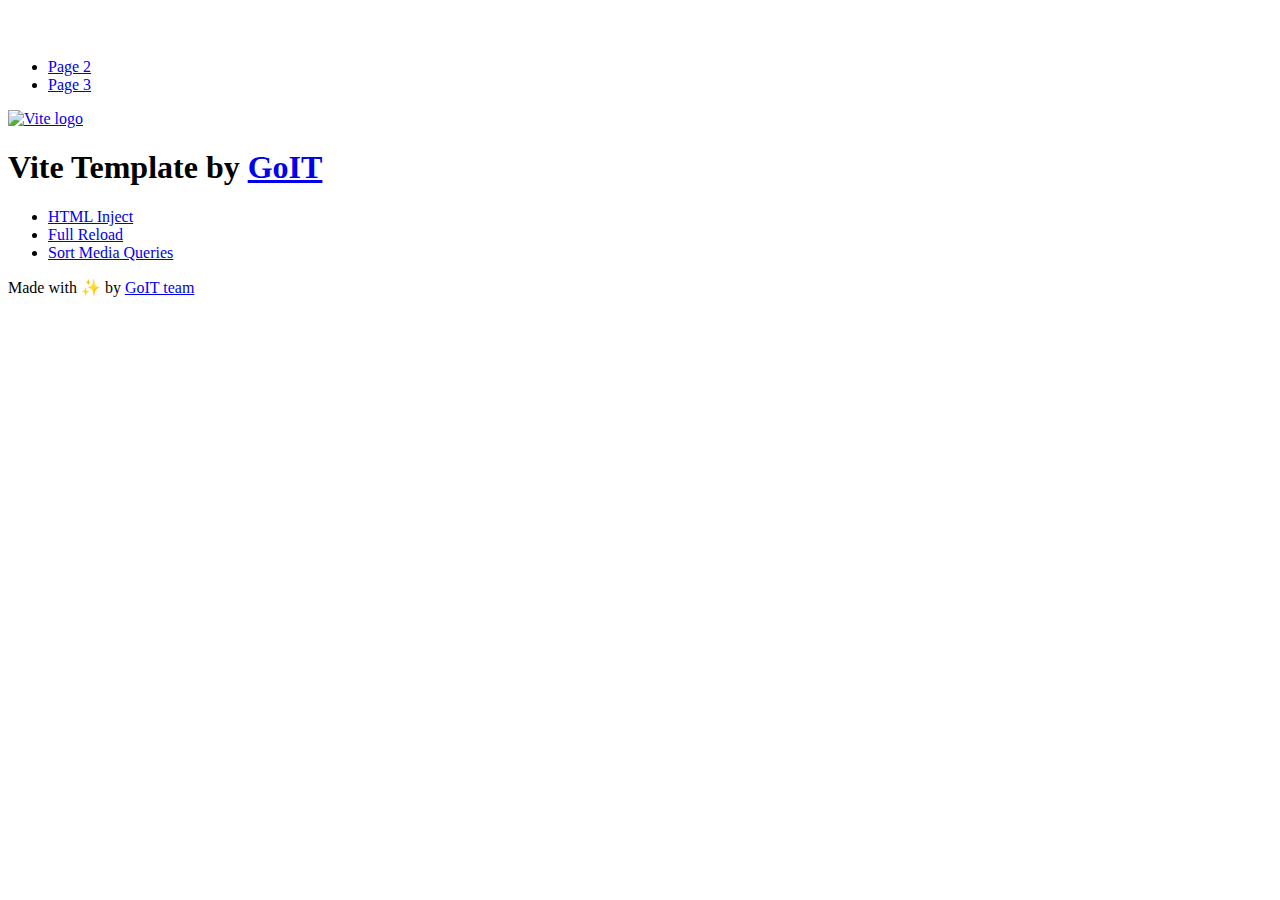
==== index.html @ 1aa5f612 "Deploying to gh-pages from @ ender179/goit-js-hw-10@8034562f84abec559c5a6ac49ad45bb3380a9602 🚀" ====
<!DOCTYPE html>
<html lang="en">
  <head>
    <meta charset="UTF-8" />
    <link rel="icon" type="image/svg+xml" href="/goit-js-hw-10/favicon.svg" />
    <meta name="viewport" content="width=device-width, initial-scale=1.0" />
    <title>Vanilla App Template</title>
    <script type="module" crossorigin src="/goit-js-hw-10/index.js"></script>
    <link rel="stylesheet" crossorigin href="/goit-js-hw-10/assets/styles-DvPDDfy5.css">
  </head>
  <body>
    <header class="header">
  <div class="container">
    <nav class="nav">
      <a class="nav-logo" href="./index.html" aria-label="Site logo">
        <svg class="nav-logo-icon" width="100" height="30">
          <use href="/goit-js-hw-10/assets/sprite-E8vg0sBb.svg#logo"></use>
        </svg>
      </a>
      <ul class="nav-list">
        <li class="nav-item">
          <a class="nav-link {=$highlight-act}" href="./page-2.html">Page 2</a>
        </li>
        <li class="nav-item">
          <a class="nav-link {=$highlight-curr}" href="./page-3.html">Page 3</a>
        </li>
      </ul>
    </nav>
  </div>
</header>


    <main>
      <!-- Loads the specified .html file -->
      <section class="vite-promo">
  <div class="container">
    <div class="vite-promo-thumb">
      <a
        class="vite-promo-link"
        href="https://vitejs.dev/"
        target="_blank"
        rel="noopener noreferrer"
        aria-label="Link to Vite official website"
        title="Vite.js  build tool"
      >
        <!-- Path to images as from index.html file -->
        <img
          class="pic"
          src="/goit-js-hw-10/assets/vite-logo-9o_aqrTe.png"
          alt="Vite logo"
          width="640"
          height="640"
        />
      </a>
    </div>
    <h1 class="main-title">
      <span class="main-title-gradient">Vite</span>
      Template by
      <a
        class="main-title-link"
        href="https://github.com/goitacademy/vanilla-app-template"
        target="_blank"
        rel="noopener noreferrer"
      >
        GoIT
      </a>
    </h1>
  </div>
</section>

      <article class="badges">
  <div class="container">
    <ul class="badges-list">
      <li class="badges-item">
        <a
          class="badges-link"
          href="https://www.npmjs.com/package/vite-plugin-html-inject"
          target="_blank"
          rel="noopener noreferrer"
        >
          HTML Inject
        </a>
      </li>
      <li class="badges-item">
        <a
          class="badges-link"
          href="https://www.npmjs.com/package/vite-plugin-full-reload"
          target="_blank"
          rel="noopener noreferrer"
        >
          Full Reload
        </a>
      </li>
      <li class="badges-item">
        <a
          class="badges-link"
          href="https://www.npmjs.com/package/postcss-sort-media-queries"
          target="_blank"
          rel="noopener noreferrer"
        >
          Sort Media Queries
        </a>
      </li>
    </ul>
  </div>
</article>

    </main>

    <footer class="footer">
  <div class="container">
    <p class="footer-desc">
      Made with ✨ by
      <a
        class="footer-link"
        href="https://goit.global/ua/"
        target="_blank"
        rel="noopener noreferrer"
      >
        GoIT team
      </a>
    </p>
  </div>
</footer>


  </body>
</html>
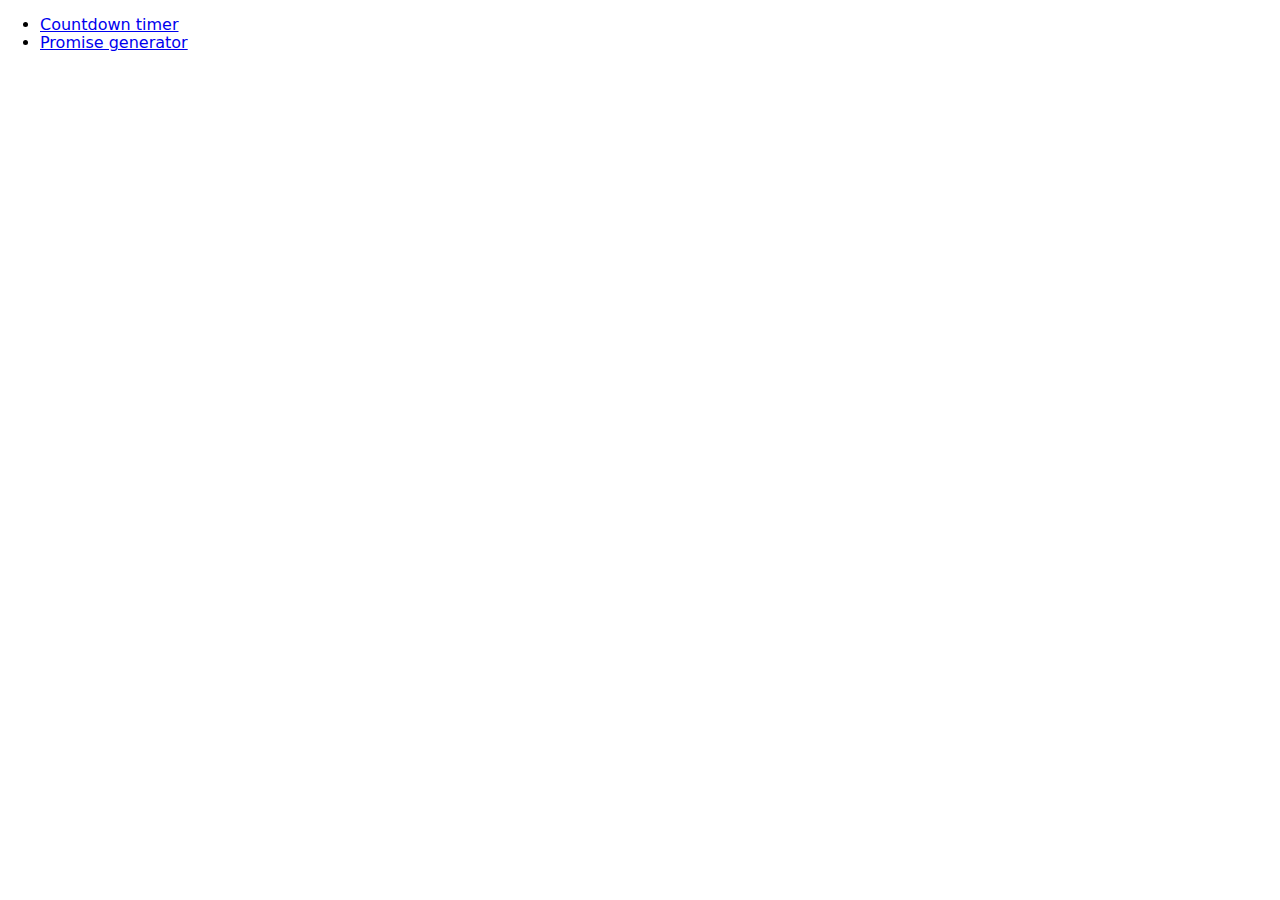
==== commit 852b0360: "Deploying to gh-pages from @ ender179/goit-js-hw-10@581128509818ccccc704c32121d3a94ab7d7d038 🚀" ====
--- a/index.html
+++ b/index.html
@@ -1,128 +1,34 @@
 <!DOCTYPE html>
 <html lang="en">
-  <head>
+
+<head>
     <meta charset="UTF-8" />
-    <link rel="icon" type="image/svg+xml" href="/goit-js-hw-10/favicon.svg" />
     <meta name="viewport" content="width=device-width, initial-scale=1.0" />
-    <title>Vanilla App Template</title>
-    <script type="module" crossorigin src="/goit-js-hw-10/index.js"></script>
-    <link rel="stylesheet" crossorigin href="/goit-js-hw-10/assets/styles-DvPDDfy5.css">
-  </head>
-  <body>
-    <header class="header">
-  <div class="container">
-    <nav class="nav">
-      <a class="nav-logo" href="./index.html" aria-label="Site logo">
-        <svg class="nav-logo-icon" width="100" height="30">
-          <use href="/goit-js-hw-10/assets/sprite-E8vg0sBb.svg#logo"></use>
-        </svg>
-      </a>
-      <ul class="nav-list">
-        <li class="nav-item">
-          <a class="nav-link {=$highlight-act}" href="./page-2.html">Page 2</a>
+    <title>Home-work 10</title>
+
+    <link rel="preconnect" href="https://fonts.googleapis.com" />
+    <link rel="preconnect" href="https://fonts.gstatic.com" crossorigin />
+    <link href="https://fonts.googleapis.com/css2?family=Montserrat&display=swap" rel="stylesheet" />
+
+    <link rel="stylesheet" href="https://cdn.jsdelivr.net/npm/modern-normalize@2.0.0/modern-normalize.min.css" />
+
+  <link rel="stylesheet" crossorigin href="/goit-js-hw-10/assets/index-BCXw75Zr.css">
+  <link rel="stylesheet" crossorigin href="/goit-js-hw-10/assets/common-BXnMUNtd.css">
+</head>
+
+<body>
+    <ul class="list">
+        <li>
+            <div class="btn-container">
+                <a class="btn" href="01-timer.html">Countdown timer</a>
+            </div>
         </li>
-        <li class="nav-item">
-          <a class="nav-link {=$highlight-curr}" href="./page-3.html">Page 3</a>
+        <li>
+            <div class="btn-container">
+                <a class="btn" href="02-snackbar.html">Promise generator</a>
+            </div>
         </li>
-      </ul>
-    </nav>
-  </div>
-</header>
+    </ul>
+</body>
 
-
-    <main>
-      <!-- Loads the specified .html file -->
-      <section class="vite-promo">
-  <div class="container">
-    <div class="vite-promo-thumb">
-      <a
-        class="vite-promo-link"
-        href="https://vitejs.dev/"
-        target="_blank"
-        rel="noopener noreferrer"
-        aria-label="Link to Vite official website"
-        title="Vite.js  build tool"
-      >
-        <!-- Path to images as from index.html file -->
-        <img
-          class="pic"
-          src="/goit-js-hw-10/assets/vite-logo-9o_aqrTe.png"
-          alt="Vite logo"
-          width="640"
-          height="640"
-        />
-      </a>
-    </div>
-    <h1 class="main-title">
-      <span class="main-title-gradient">Vite</span>
-      Template by
-      <a
-        class="main-title-link"
-        href="https://github.com/goitacademy/vanilla-app-template"
-        target="_blank"
-        rel="noopener noreferrer"
-      >
-        GoIT
-      </a>
-    </h1>
-  </div>
-</section>
-
-      <article class="badges">
-  <div class="container">
-    <ul class="badges-list">
-      <li class="badges-item">
-        <a
-          class="badges-link"
-          href="https://www.npmjs.com/package/vite-plugin-html-inject"
-          target="_blank"
-          rel="noopener noreferrer"
-        >
-          HTML Inject
-        </a>
-      </li>
-      <li class="badges-item">
-        <a
-          class="badges-link"
-          href="https://www.npmjs.com/package/vite-plugin-full-reload"
-          target="_blank"
-          rel="noopener noreferrer"
-        >
-          Full Reload
-        </a>
-      </li>
-      <li class="badges-item">
-        <a
-          class="badges-link"
-          href="https://www.npmjs.com/package/postcss-sort-media-queries"
-          target="_blank"
-          rel="noopener noreferrer"
-        >
-          Sort Media Queries
-        </a>
-      </li>
-    </ul>
-  </div>
-</article>
-
-    </main>
-
-    <footer class="footer">
-  <div class="container">
-    <p class="footer-desc">
-      Made with ✨ by
-      <a
-        class="footer-link"
-        href="https://goit.global/ua/"
-        target="_blank"
-        rel="noopener noreferrer"
-      >
-        GoIT team
-      </a>
-    </p>
-  </div>
-</footer>
-
-
-  </body>
-</html>
+</html>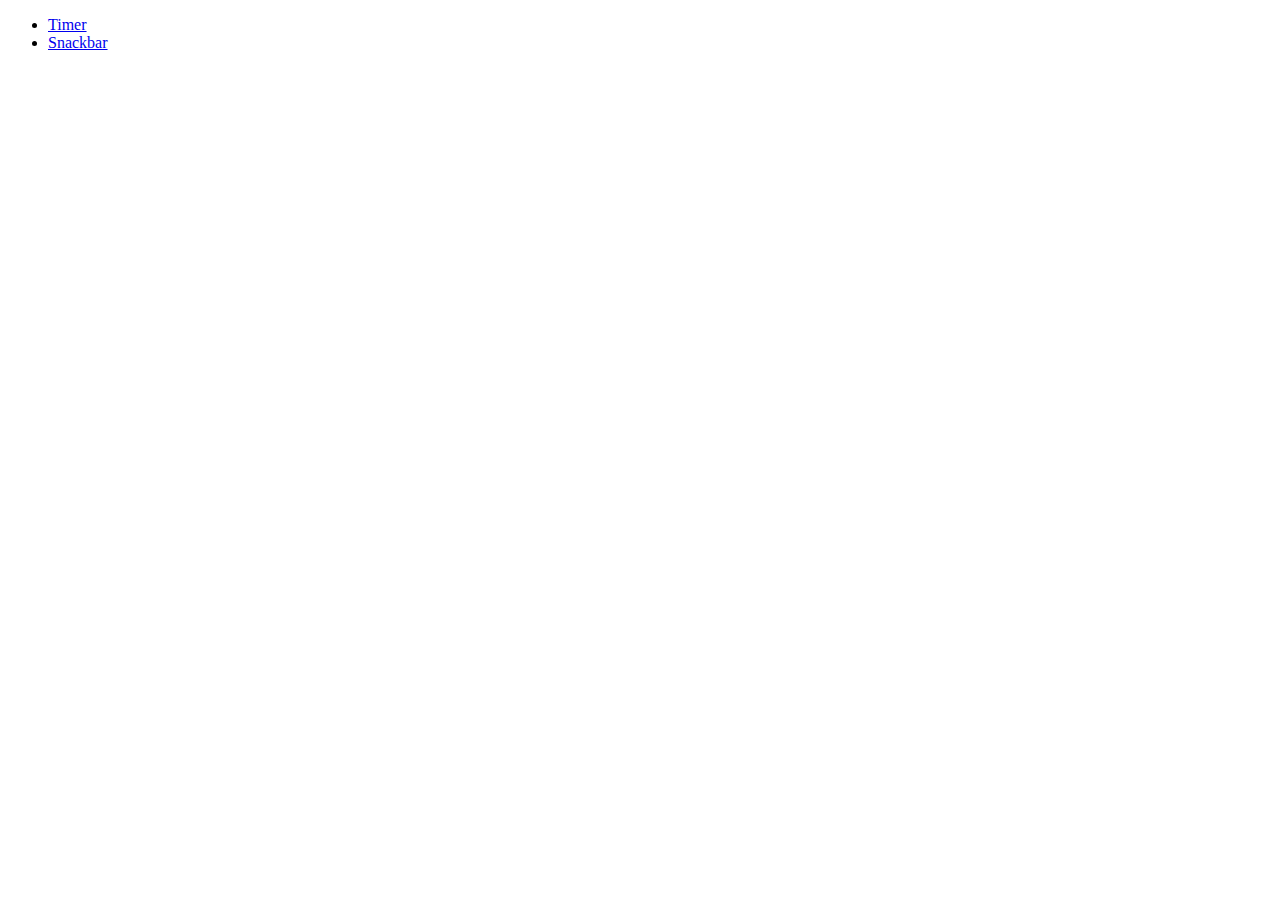
==== commit b54b3d76: "Deploying to gh-pages from @ ender179/goit-js-hw-10@dc39e9c2cc6f685ba8ffd9e07da9842c14bee6a9 🚀" ====
--- a/index.html
+++ b/index.html
@@ -3,32 +3,21 @@
 
 <head>
     <meta charset="UTF-8" />
+    <link rel="icon" type="image/svg+xml" href="/goit-js-hw-10/favicon.svg" />
     <meta name="viewport" content="width=device-width, initial-scale=1.0" />
-    <title>Home-work 10</title>
-
-    <link rel="preconnect" href="https://fonts.googleapis.com" />
-    <link rel="preconnect" href="https://fonts.gstatic.com" crossorigin />
-    <link href="https://fonts.googleapis.com/css2?family=Montserrat&display=swap" rel="stylesheet" />
-
-    <link rel="stylesheet" href="https://cdn.jsdelivr.net/npm/modern-normalize@2.0.0/modern-normalize.min.css" />
-
-  <link rel="stylesheet" crossorigin href="/goit-js-hw-10/assets/index-BCXw75Zr.css">
-  <link rel="stylesheet" crossorigin href="/goit-js-hw-10/assets/common-BXnMUNtd.css">
+    <title>Vanilla App Template</title>
+    <link rel="stylesheet" href="https://cdnjs.cloudflare.com/ajax/libs/modern-normalize/2.0.0/modern-normalize.min.css"
+        integrity="sha512-4xo8blKMVCiXpTaLzQSLSw3KFOVPWhm/TRtuPVc4WG6kUgjH6J03IBuG7JZPkcWMxJ5huwaBpOpnwYElP/m6wg=="
+        crossorigin="anonymous" referrerpolicy="no-referrer" />
+  <link rel="stylesheet" crossorigin href="/goit-js-hw-10/assets/index-CZ11rfpS.css">
 </head>
 
 <body>
-    <ul class="list">
-        <li>
-            <div class="btn-container">
-                <a class="btn" href="01-timer.html">Countdown timer</a>
-            </div>
-        </li>
-        <li>
-            <div class="btn-container">
-                <a class="btn" href="02-snackbar.html">Promise generator</a>
-            </div>
-        </li>
+    <ul>
+        <li><a href="./01-timer.html">Timer</a></li>
+        <li><a href="./02-snackbar.html">Snackbar</a></li>
     </ul>
+
 </body>
 
 </html>